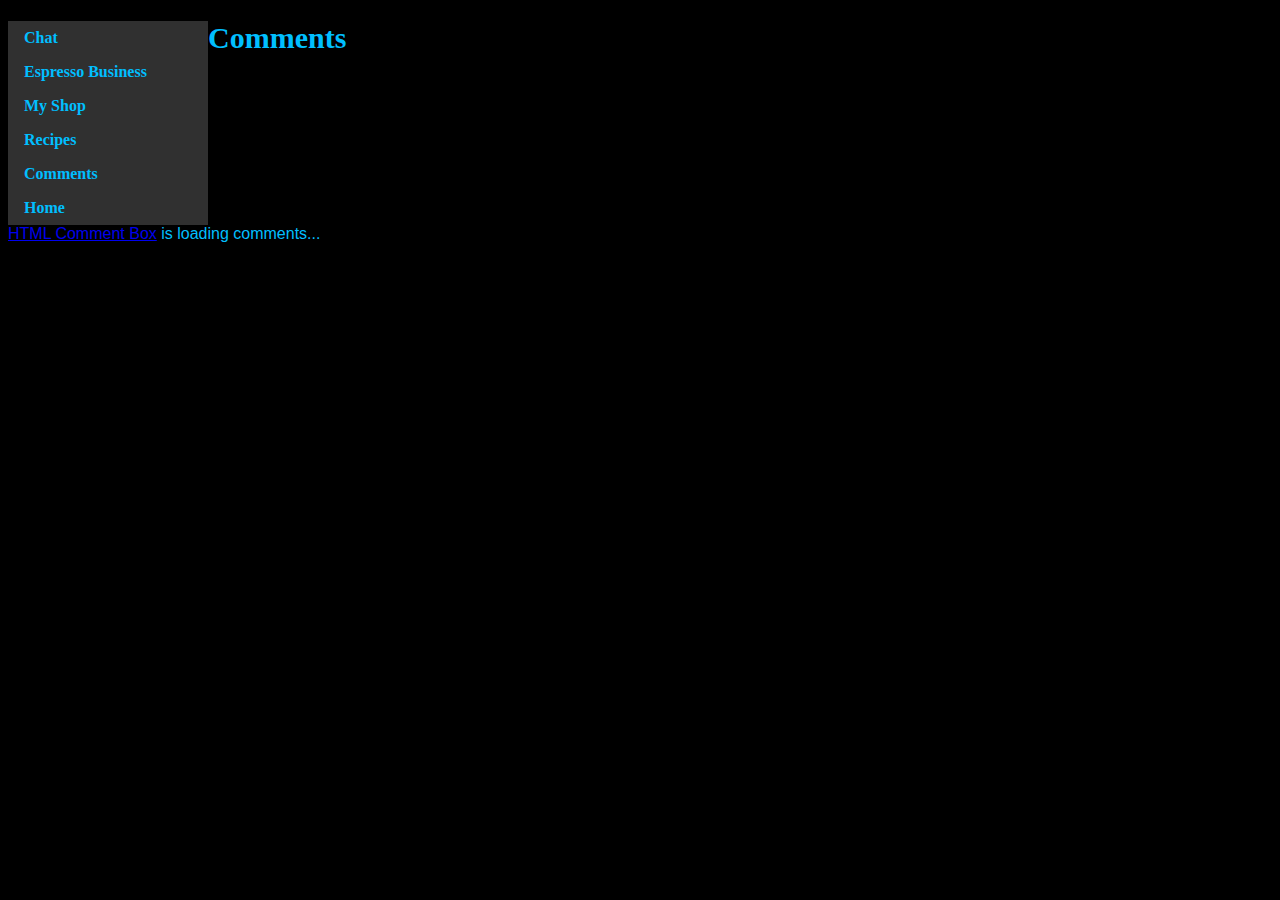
==== comments.html @ b83e98cb "Update comments.html" ====
<!DOCTYPE html>
<html>
  <script>
  </script>
  <style>
    body {
    background-color: #000000;
    }
    .font1 {
    font-family: "Century Gothic";
    color: #00bfff;
    }
    .white {
    font-family: "Century Gothic";
    color: #ffffff;
    }
    .nav {
    list-style-type: none;
    margin: 0;
    padding: 0;
    width: 200px;
    background-color: #303030;
    }
    .nav a {
    display: block;
    color: #00bfff;
    padding: 8px 16px;
    text-decoration: none;
    font-family: "Century Gothic";
    font-weight: bold;
    }
    li a:hover {
    background-color: #00bfff;
    }
    a:hover {
    color: #ffffff !important;
    }
    #title {
    position: relative;
    left: 200px;
    }
    #title span {
    font-size: 30px;
    transition: font-size 1s;
    position: absolute;
    }
    #title span:hover {
    font-size: 100px;
    -webkit-transition: width 2s;
    transition: font-size .5s;
    }
    .author, .date {
    color: orange !important;
    }
    #HCB_comment_box #hcb_form_content,
    #HCB_comment_box #hcb_form_email, 
    #HCB_comment_box #hcb_form_name, 
    #HCB_comment_box #hcb_form_website {
    background-color:#000040;
    }
    .gravatar {
    display: block;
    -moz-box-sizing: border-box;
    box-sizing: border-box;
    background: url(//daonlydominic.github.io/DominicWebsite/avatar.png) no-repeat;
    width: 100px;
    height: 100px;
    padding-left: 100px;
    background-size: 75%;
    }
  </style>
  <script></script>
  <head>
    <h1 id="title" class="font1"><span>Comments</span></h1>
  </head>
  <body>
    <ul class="nav">
      <li><a href="https://daonlydominic.github.io/DominicWebsite/dominicchat.html">Chat</a></li>
      <li><a href="https://daonlydominic.github.io/DominicWebsite/espressobusiness.html">Espresso Business</a></li>
      <li><a href="https://daonlydominic.github.io/DominicWebsite/dominicshop.html">My Shop</a></li>
      <li><a href="https://daonlydominic.github.io/DominicWebsite/recipes.html">Recipes</a></li>
      <li><a href="https://daonlydominic.github.io/DominicWebsite/comments.html">Comments</a></li>
      <li><a href="https://daonlydominic.github.io/DominicWebsite">Home</a></li>
    </ul>
    <!-- begin wwww.htmlcommentbox.com -->
<div style="font-family: Arial !important; color: #00bfff !important;">
  <div id="HCB_comment_box"><a href="http://www.htmlcommentbox.com">HTML Comment Box</a> is loading comments...</div>
  <link rel="stylesheet" type="text/css" href="//www.htmlcommentbox.com/static/skins/bootstrap/twitter-bootstrap.css?v=0" />
  <script type="text/javascript" id="hcb"> /*<!--*/ if(!window.hcb_user){hcb_user={};} (function(){var s=document.createElement("script"), l=hcb_user.PAGE || (""+window.location).replace(/'/g,"%27"), h="//www.htmlcommentbox.com";s.setAttribute("type","text/javascript");s.setAttribute("src", h+"/jread?page="+encodeURIComponent(l).replace("+","%2B")+"&opts=16862&num=10&ts=1543411693120");if (typeof s!="undefined") document.getElementsByTagName("head")[0].appendChild(s);})(); /*-->*/ </script>
</div>
<!-- end www.htmlcommentbox.com -->

  </body>
</html>
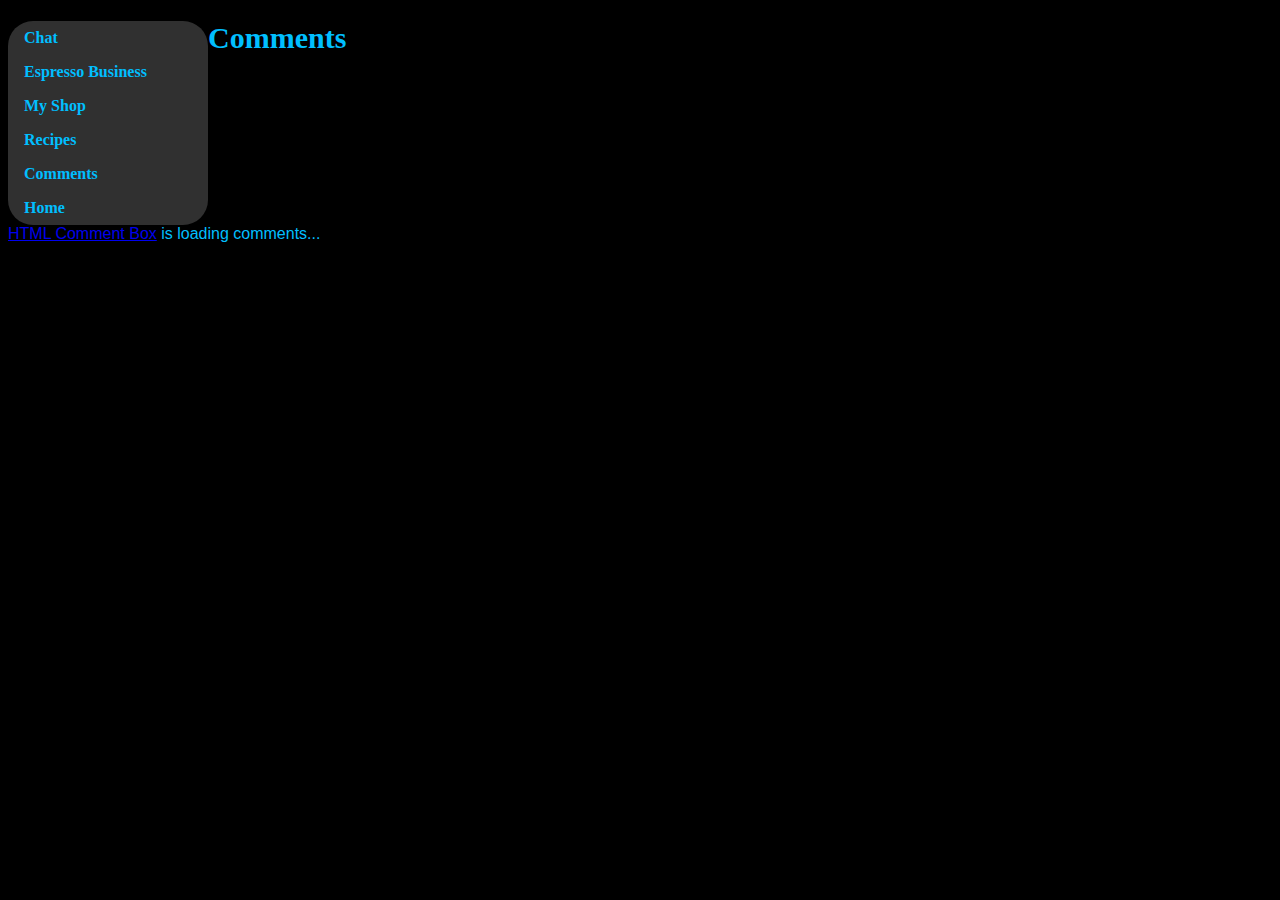
==== commit 0c6b8ae5: "Update comments.html" ====
--- a/comments.html
+++ b/comments.html
@@ -68,6 +68,10 @@
     padding-left: 100px;
     background-size: 75%;
     }
+    .nav {
+        border-radius: 25px;
+        overflow: hidden;
+    }
   </style>
   <script></script>
   <head>
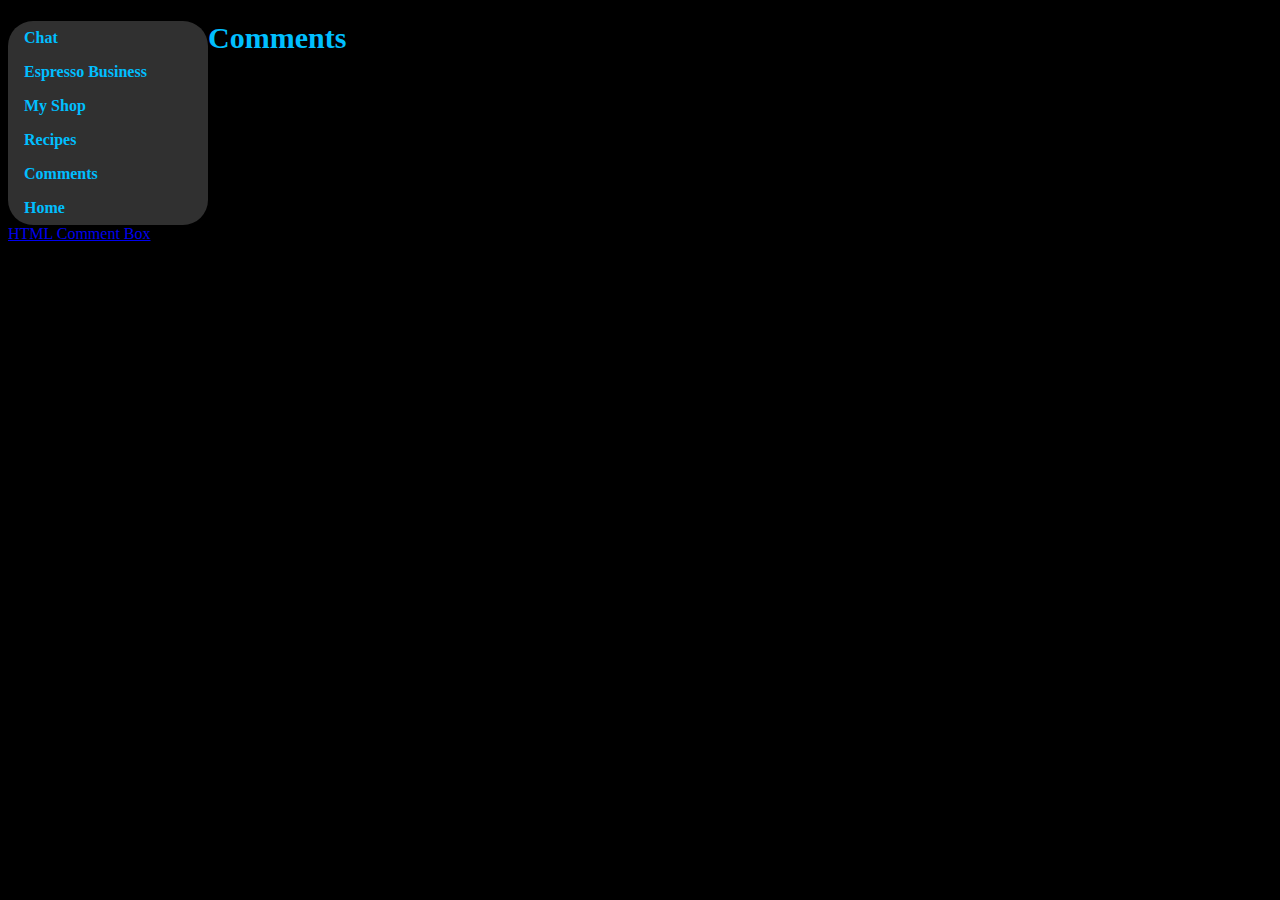
==== commit 452babeb: "Update comments.html" ====
--- a/comments.html
+++ b/comments.html
@@ -87,11 +87,9 @@
       <li><a href="https://daonlydominic.github.io/DominicWebsite">Home</a></li>
     </ul>
     <!-- begin wwww.htmlcommentbox.com -->
-<div style="font-family: Arial !important; color: #00bfff !important;">
-  <div id="HCB_comment_box"><a href="http://www.htmlcommentbox.com">HTML Comment Box</a> is loading comments...</div>
-  <link rel="stylesheet" type="text/css" href="//www.htmlcommentbox.com/static/skins/bootstrap/twitter-bootstrap.css?v=0" />
-  <script type="text/javascript" id="hcb"> /*<!--*/ if(!window.hcb_user){hcb_user={};} (function(){var s=document.createElement("script"), l=hcb_user.PAGE || (""+window.location).replace(/'/g,"%27"), h="//www.htmlcommentbox.com";s.setAttribute("type","text/javascript");s.setAttribute("src", h+"/jread?page="+encodeURIComponent(l).replace("+","%2B")+"&opts=16862&num=10&ts=1543411693120");if (typeof s!="undefined") document.getElementsByTagName("head")[0].appendChild(s);})(); /*-->*/ </script>
-</div>
+ <div id="HCB_comment_box"><a href="http://www.htmlcommentbox.com">HTML Comment Box</a> is loading comments...</div>
+ <link rel="stylesheet" type="text/css" href="//www.htmlcommentbox.com/static/skins/bootstrap/twitter-bootstrap.css?v=0" />
+ <script type="text/javascript" id="hcb"> /*<!--*/ if(!window.hcb_user){hcb_user={};} (function(){var s=document.createElement("script"), l=hcb_user.PAGE || (""+window.location).replace(/'/g,"%27"), h="//www.htmlcommentbox.com";s.setAttribute("type","text/javascript");s.setAttribute("src", h+"/jread?page="+encodeURIComponent(l).replace("+","%2B")+"&mod=%241%24wq1rdBcg%24OV1QJwaPWjGTqxcjn615U%2F"+"&opts=21470&num=50&ts=1543607660992");if (typeof s!="undefined") document.getElementsByTagName("head")[0].appendChild(s);})(); /*-->*/ </script>
 <!-- end www.htmlcommentbox.com -->
 
   </body>
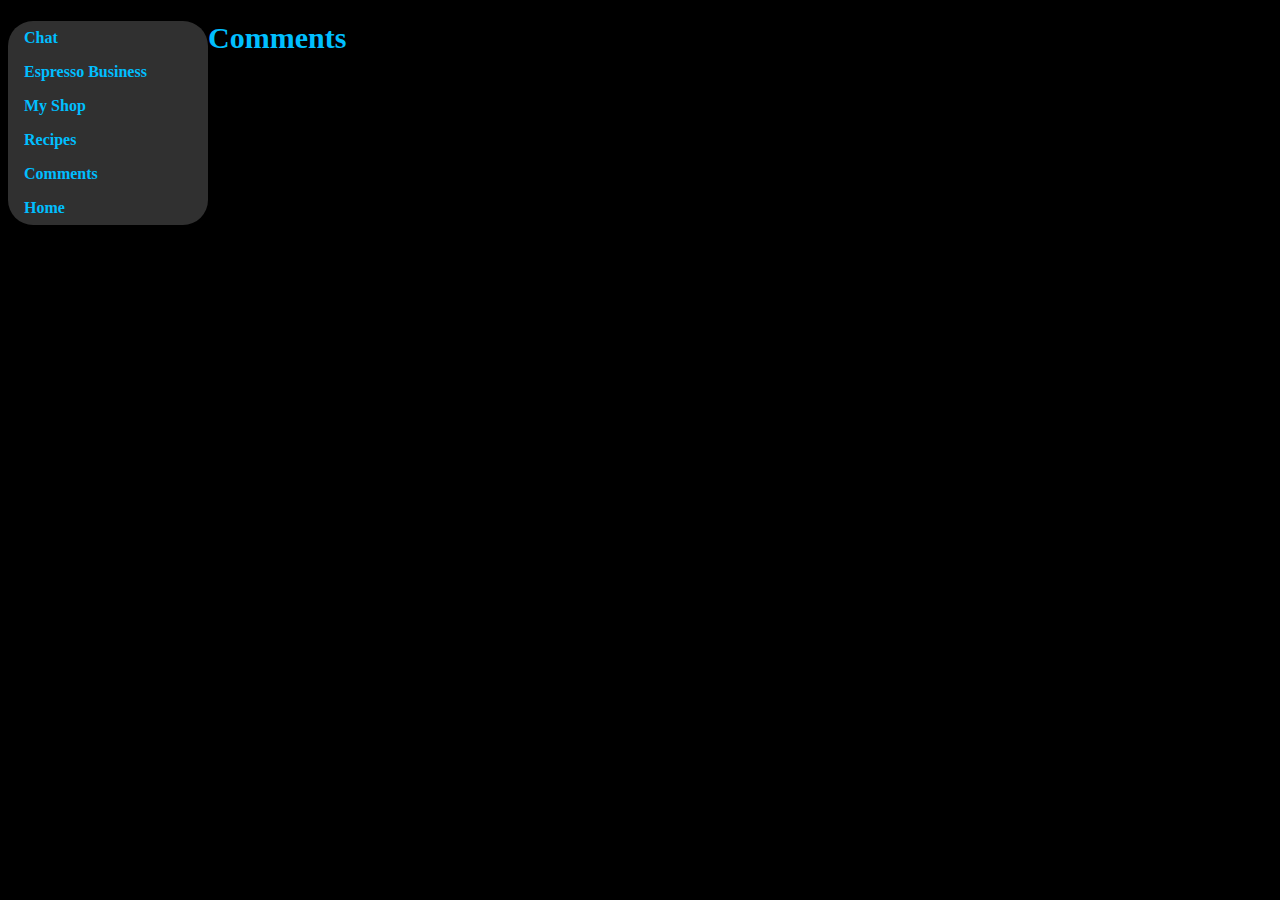
==== commit 4b52e180: "Update comments.html" ====
--- a/comments.html
+++ b/comments.html
@@ -86,11 +86,7 @@
       <li><a href="https://daonlydominic.github.io/DominicWebsite/comments.html">Comments</a></li>
       <li><a href="https://daonlydominic.github.io/DominicWebsite">Home</a></li>
     </ul>
-    <!-- begin wwww.htmlcommentbox.com -->
- <div id="HCB_comment_box"><a href="http://www.htmlcommentbox.com">HTML Comment Box</a> is loading comments...</div>
- <link rel="stylesheet" type="text/css" href="//www.htmlcommentbox.com/static/skins/bootstrap/twitter-bootstrap.css?v=0" />
- <script type="text/javascript" id="hcb"> /*<!--*/ if(!window.hcb_user){hcb_user={};} (function(){var s=document.createElement("script"), l=hcb_user.PAGE || (""+window.location).replace(/'/g,"%27"), h="//www.htmlcommentbox.com";s.setAttribute("type","text/javascript");s.setAttribute("src", h+"/jread?page="+encodeURIComponent(l).replace("+","%2B")+"&mod=%241%24wq1rdBcg%24OV1QJwaPWjGTqxcjn615U%2F"+"&opts=21470&num=50&ts=1543607660992");if (typeof s!="undefined") document.getElementsByTagName("head")[0].appendChild(s);})(); /*-->*/ </script>
-<!-- end www.htmlcommentbox.com -->
+    
 
   </body>
 </html>
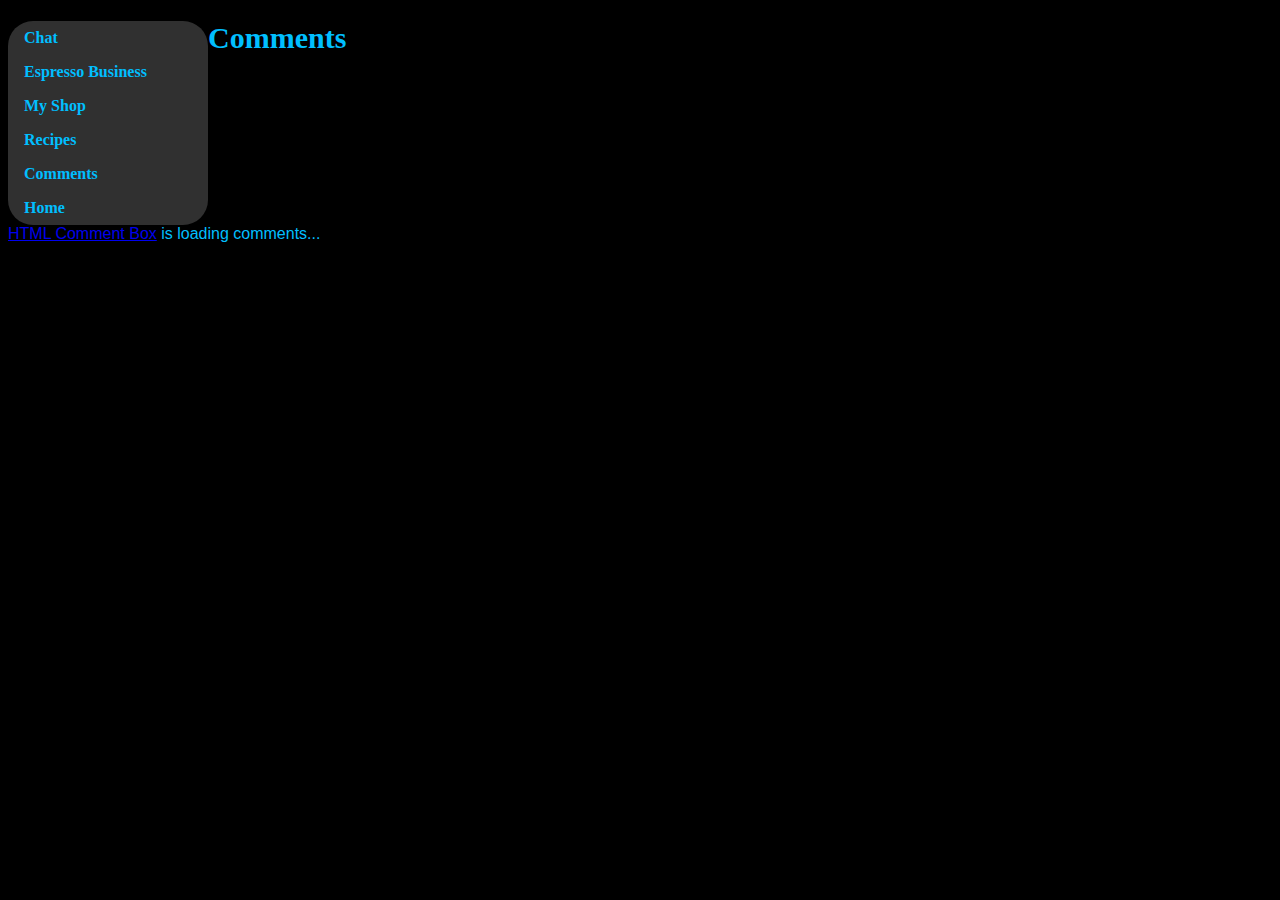
==== commit 8cf7cbbd: "Update comments.html" ====
--- a/comments.html
+++ b/comments.html
@@ -86,7 +86,13 @@
       <li><a href="https://daonlydominic.github.io/DominicWebsite/comments.html">Comments</a></li>
       <li><a href="https://daonlydominic.github.io/DominicWebsite">Home</a></li>
     </ul>
-    
+    <!-- begin wwww.htmlcommentbox.com -->
+<div style="font-family: Arial !important; color: #00bfff !important;">
+  <div id="HCB_comment_box"><a href="http://www.htmlcommentbox.com">HTML Comment Box</a> is loading comments...</div>
+  <link rel="stylesheet" type="text/css" href="//www.htmlcommentbox.com/static/skins/bootstrap/twitter-bootstrap.css?v=0" />
+  <script type="text/javascript" id="hcb"> /*<!--*/ if(!window.hcb_user){hcb_user={};} (function(){var s=document.createElement("script"), l=hcb_user.PAGE || (""+window.location).replace(/'/g,"%27"), h="//www.htmlcommentbox.com";s.setAttribute("type","text/javascript");s.setAttribute("src", h+"/jread?page="+encodeURIComponent(l).replace("+","%2B")+"&opts=16862&num=10&ts=1543411693120");if (typeof s!="undefined") document.getElementsByTagName("head")[0].appendChild(s);})(); /*-->*/ </script>
+</div>
+<!-- end www.htmlcommentbox.com -->
 
   </body>
 </html>
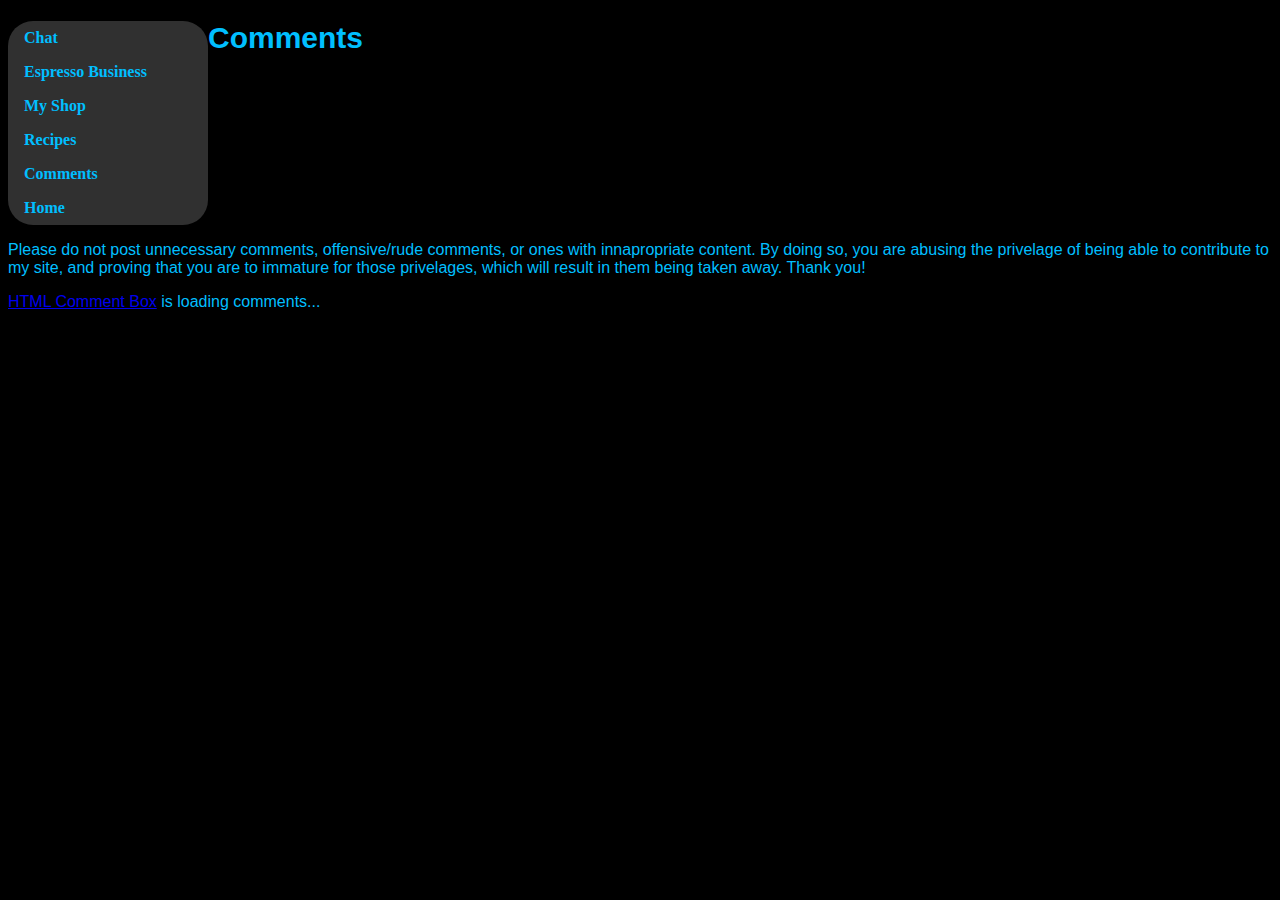
==== commit 807a33af: "Update comments.html" ====
--- a/comments.html
+++ b/comments.html
@@ -7,11 +7,11 @@
     background-color: #000000;
     }
     .font1 {
-    font-family: "Century Gothic";
+    font-family: "Century Gothic", Arial;
     color: #00bfff;
     }
     .white {
-    font-family: "Century Gothic";
+    font-family: "Century Gothic", Arial;
     color: #ffffff;
     }
     .nav {
@@ -86,6 +86,7 @@
       <li><a href="https://daonlydominic.github.io/DominicWebsite/comments.html">Comments</a></li>
       <li><a href="https://daonlydominic.github.io/DominicWebsite">Home</a></li>
     </ul>
+    <p class="font1">Please do not post unnecessary comments, offensive/rude comments, or ones with innapropriate content. By doing so, you are abusing the privelage of being able to contribute to my site, and proving that you are to immature for those privelages, which will result in them being taken away. Thank you!</p>
     <!-- begin wwww.htmlcommentbox.com -->
 <div style="font-family: Arial !important; color: #00bfff !important;">
   <div id="HCB_comment_box"><a href="http://www.htmlcommentbox.com">HTML Comment Box</a> is loading comments...</div>
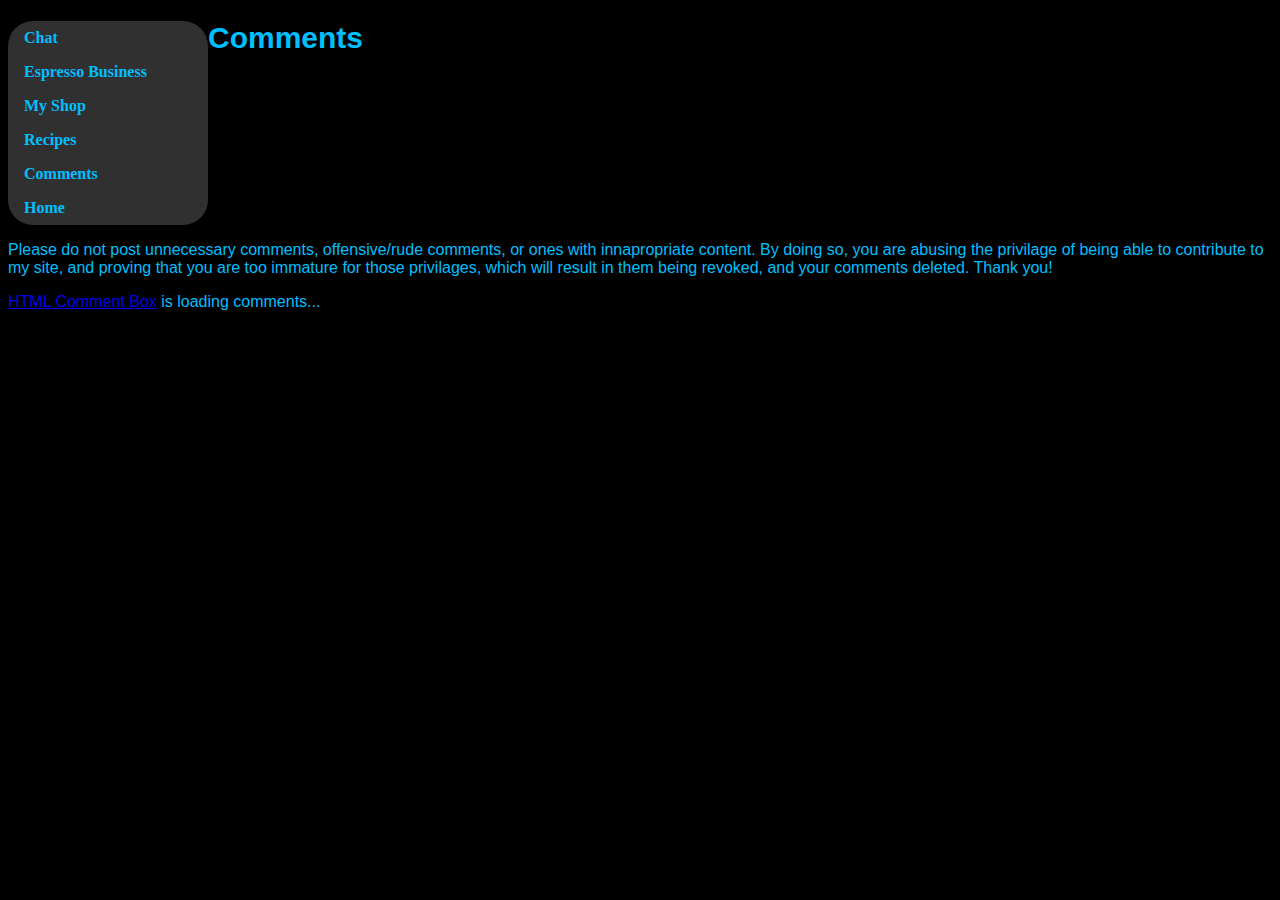
==== commit da880d02: "Update comments.html" ====
--- a/comments.html
+++ b/comments.html
@@ -86,7 +86,7 @@
       <li><a href="https://daonlydominic.github.io/DominicWebsite/comments.html">Comments</a></li>
       <li><a href="https://daonlydominic.github.io/DominicWebsite">Home</a></li>
     </ul>
-    <p class="font1">Please do not post unnecessary comments, offensive/rude comments, or ones with innapropriate content. By doing so, you are abusing the privelage of being able to contribute to my site, and proving that you are to immature for those privelages, which will result in them being taken away. Thank you!</p>
+    <p class="font1">Please do not post unnecessary comments, offensive/rude comments, or ones with innapropriate content. By doing so, you are abusing the privilage of being able to contribute to my site, and proving that you are too immature for those privilages, which will result in them being revoked, and your comments deleted. Thank you!</p>
     <!-- begin wwww.htmlcommentbox.com -->
 <div style="font-family: Arial !important; color: #00bfff !important;">
   <div id="HCB_comment_box"><a href="http://www.htmlcommentbox.com">HTML Comment Box</a> is loading comments...</div>
